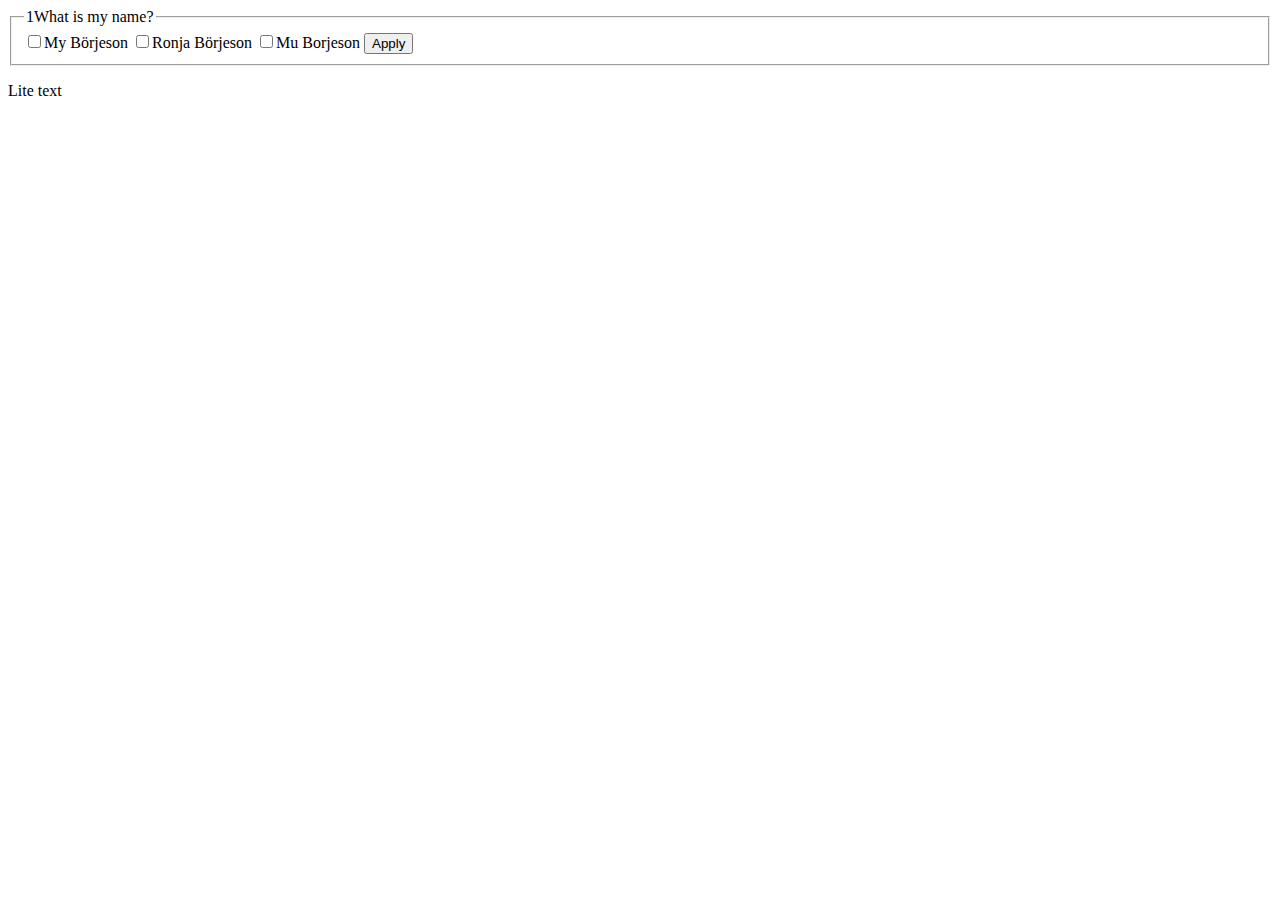
==== quiz/templates/questionone.html @ 5a585ae1 "Added my html templates" ====
<!doctype html>
<head>
  <meta http-equiv="Content-Type" content="text/html; charset=UTF-8">
  <link rel="stylesheet" href="../css/normalize.css">
  <link rel="stylesheet" type="text/css" href="../css/my.css"> 
</head>
<html>
<body>
<div class="form-style-5">
<form>
<fieldset>
<legend><span class="number">1</span>What is my name?</legend>
<input type="checkbox" name="name1" value="my">My Börjeson
<input type="checkbox" name="name2" value="ronja">Ronja Börjeson
<input type="checkbox" name="name3" value="myfalk">Mu Borjeson
<input type="submit" value="Apply" />
</form>
</div>
<div class="mainbody">
<p>Lite text</p>
</body>
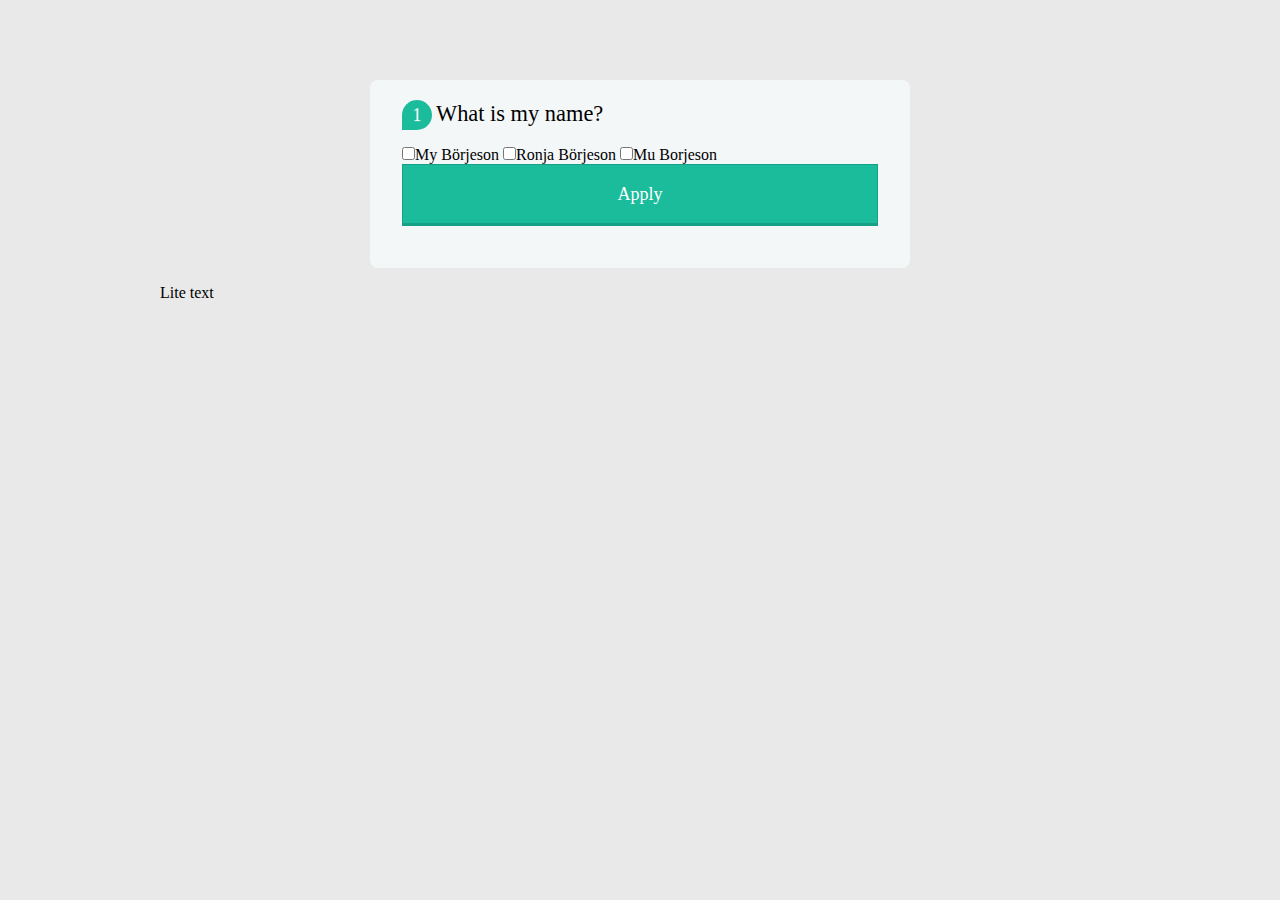
==== commit 73bae145: "Changed rel link to css files to be correct" ====
--- a/quiz/templates/questionone.html
+++ b/quiz/templates/questionone.html
@@ -1,8 +1,8 @@
 <!doctype html>
 <head>
   <meta http-equiv="Content-Type" content="text/html; charset=UTF-8">
-  <link rel="stylesheet" href="../css/normalize.css">
-  <link rel="stylesheet" type="text/css" href="../css/my.css"> 
+  <link rel="stylesheet" href="normalize.css">
+  <link rel="stylesheet" type="text/css" href="my.css"> 
 </head>
 <html>
 <body>
--- a/quiz/templates/my.css
+++ b/quiz/templates/my.css
@@ -0,0 +1,158 @@
+body {
+    font-family: Georgia,"Times New Roman",Times,serif;
+    max-width: 960px;
+    background-color: #e9e9e9;
+    margin: 0 auto;
+    margin-top: 80px;
+}
+
+h1 {
+    font-size: 32pt;
+    letter-spacing: 1px;
+}
+
+h2 {
+    font-size: 16px;
+    line-height: 10pt;
+    text-transform: uppercase;
+    letter-spacing: 1px;
+}
+p {
+    
+}
+ul {
+    list-style-type: none;
+    margin: 0;
+    padding: 0;
+    overflow: hidden;
+}
+
+li {
+    float: left;
+}
+
+a.navigation.nav:link, a:visited {
+    display: block;
+    width: 120px;
+    font-weight: bold;
+    color: #ff748c;
+    background-color: #98bf21;
+    text-align: center;
+    padding: 4px;
+    text-decoration: none;
+    text-transform: uppercase;
+}
+
+a.navigation:hover, a:active {
+    background-color: #7A991A;
+}
+a:hover { 
+    background-color: #16a085;
+    color: #fff;
+}
+.margin {
+    margin: 0 auto;
+}
+.mainbody {
+
+}
+
+/* Styling of the form */
+.form-style-5{
+    max-width: 500px;
+    padding: 10px 20px;
+    background: #f4f7f8;
+    margin: 10px auto;
+    padding: 20px;
+    background: #f4f7f8;
+    border-radius: 8px;
+    font-family: Georgia, "Times New Roman", Times, serif;
+}
+.form-style-5 fieldset{
+    border: none;
+}
+.form-style-5 legend {
+    font-size: 1.4em;
+    margin-bottom: 10px;
+}
+.form-style-5 label {
+    display: block;
+    margin-bottom: 8px;
+}
+.form-style-5 input[type="text"],
+.form-style-5 input[type="radio"],
+.form-style-5 textarea,
+.form-style-5 select {
+    font-family: Georgia, "Times New Roman", Times, serif;
+    background: rgba(255,255,255,.1);
+    border: none;
+    border-radius: 4px;
+    font-size: 16px;
+    margin: 0;
+    outline: 0;
+    padding: 7px;
+    width: 100%;
+    box-sizing: border-box; 
+    -webkit-box-sizing: border-box;
+    -moz-box-sizing: border-box; 
+    background-color: #e8eeef;
+    color:#8a97a0;
+    -webkit-box-shadow: 0 1px 0 rgba(0,0,0,0.03) inset;
+    box-shadow: 0 1px 0 rgba(0,0,0,0.03) inset;
+    margin-bottom: 30px;
+    
+}
+.form-style-5 input[type="text"]:focus,
+.form-style-5 input[type="radio"]:focus,
+
+.form-style-5 textarea:focus,
+.form-style-5 select:focus{
+    background: #d2d9dd;
+}
+.form-style-5 select{
+    -webkit-appearance: menulist-button;
+    height:35px;
+}
+.form-style-5 .number {
+    background: #1abc9c;
+    color: #fff;
+    height: 30px;
+    width: 30px;
+    display: inline-block;
+    font-size: 0.8em;
+    margin-right: 4px;
+    line-height: 30px;
+    text-align: center;
+    text-shadow: 0 1px 0 rgba(255,255,255,0.2);
+    border-radius: 15px 15px 15px 0px;
+}
+
+.form-style-5 input[type="submit"],
+.form-style-5 input[type="button"]
+{
+    position: relative;
+    display: block;
+    padding: 19px 39px 18px 39px;
+    color: #FFF;
+    margin: 0 auto;
+    background: #1abc9c;
+    font-size: 18px;
+    text-align: center;
+    font-style: normal;
+    width: 100%;
+    border: 1px solid #16a085;
+    border-width: 1px 1px 3px;
+    margin-bottom: 10px;
+}
+.form-style-5 input[type="submit"]:hover,
+.form-style-5 input[type="button"]:hover
+{
+    background: #109177;
+}
+.mainbody
+{
+    margin: 0 auto;
+    width: 100 %;
+}
+
+</style>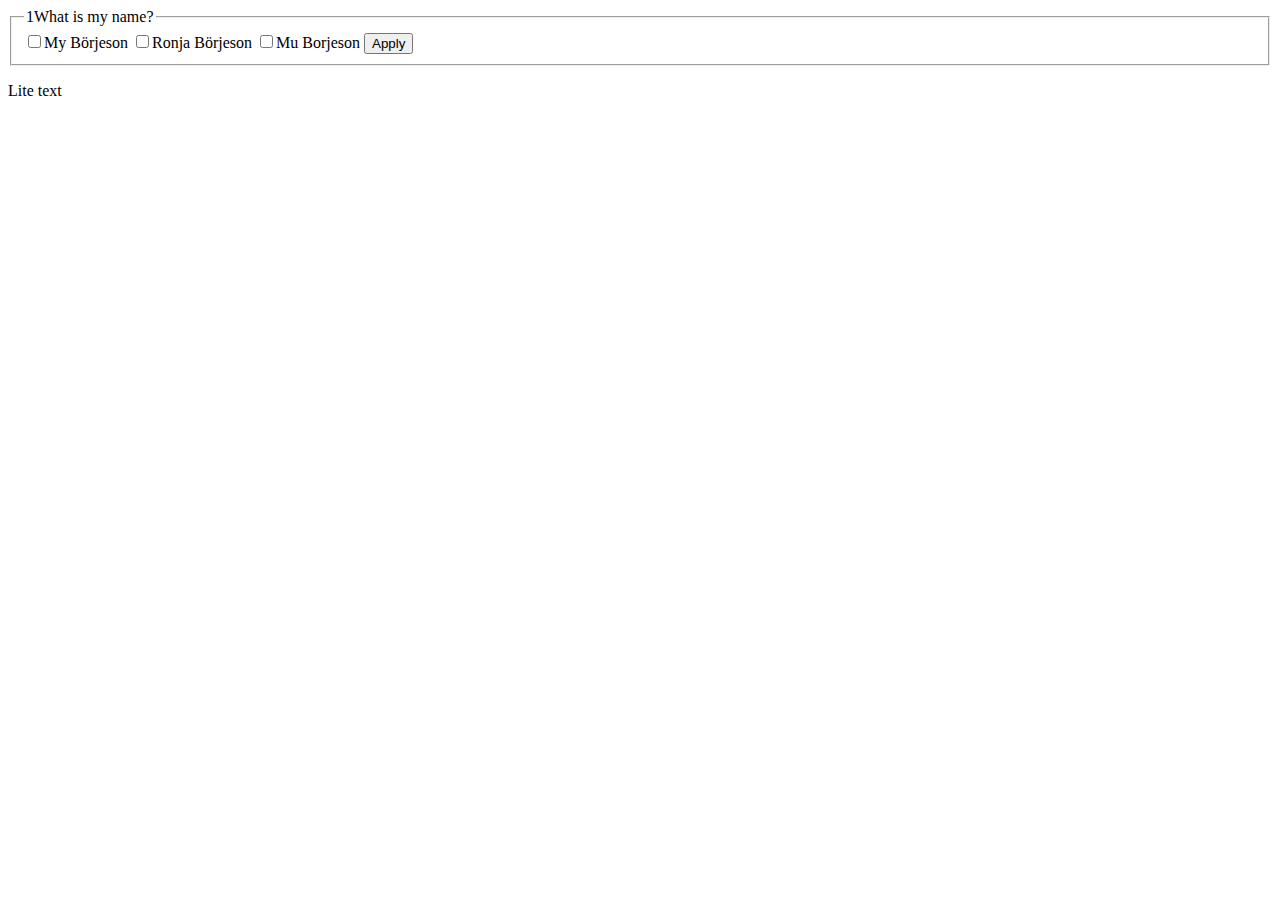
==== commit 6f41812e: "Created a static folder for my css files" ====
--- a/quiz/templates/questionone.html
+++ b/quiz/templates/questionone.html
@@ -1,8 +1,8 @@
 <!doctype html>
 <head>
   <meta http-equiv="Content-Type" content="text/html; charset=UTF-8">
-  <link rel="stylesheet" href="normalize.css">
-  <link rel="stylesheet" type="text/css" href="my.css"> 
+  <link rel="stylesheet" href="../static/normalize.css">
+  <link rel="stylesheet" type="text/css" href="../static/my.css"> 
 </head>
 <html>
 <body>
